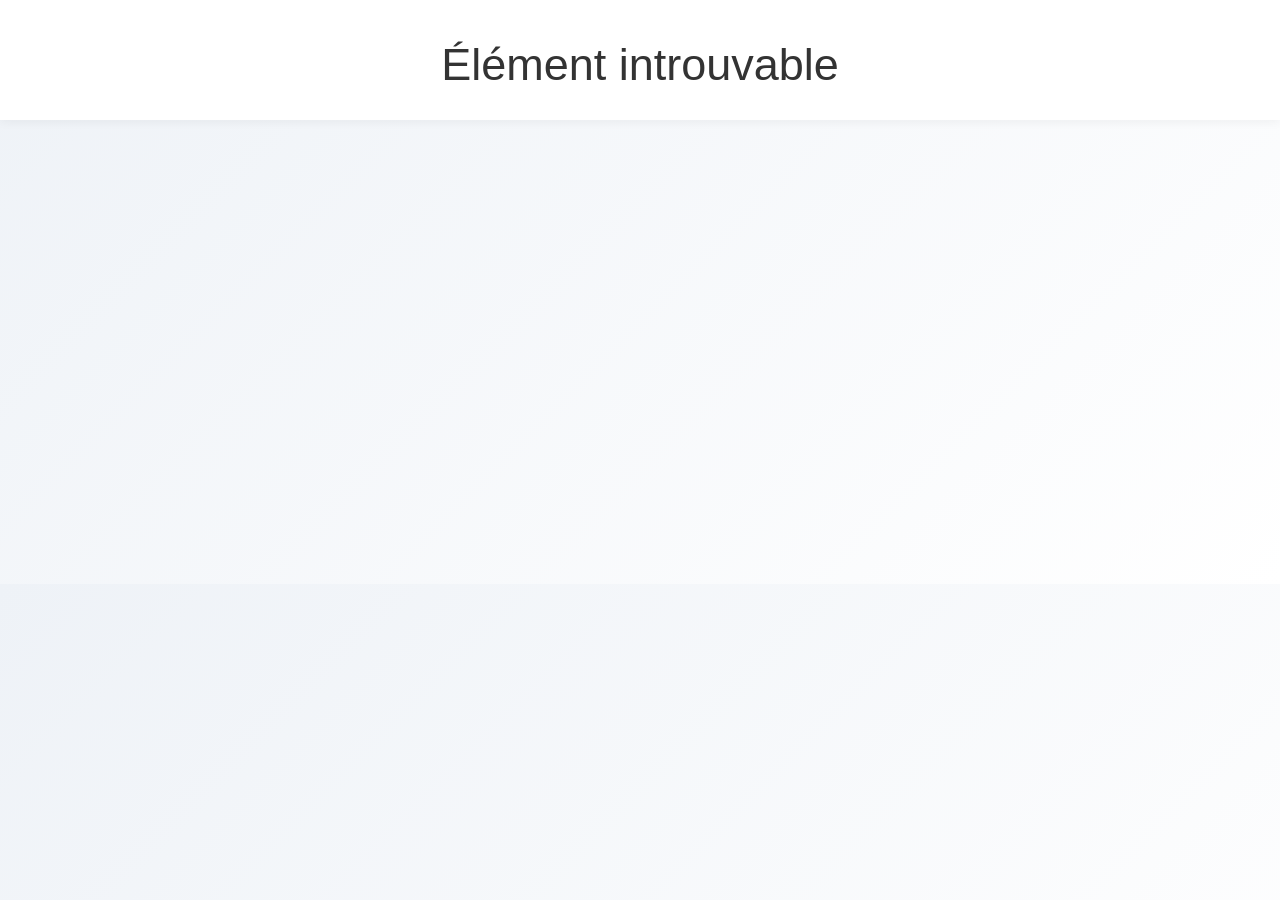
==== details.html @ 12ee3ee4 "Add files via upload" ====
<!DOCTYPE html>
<html lang="fr">
<head>
<meta charset="utf-8">
<title>Détails - AID</title>
<meta name="viewport" content="width=device-width, initial-scale=1">

<link rel="stylesheet" href="css/bootstrap.min.css">
<link rel="stylesheet" href="css/templatemo-style.css">

<style>

/* ===== BACKGROUND ===== */
body {
    background: linear-gradient(135deg, #eef2f7, #ffffff);
}

/* ===== NAVBAR ===== */
.navbar {
    background: #fff;
    box-shadow: 0 2px 10px rgba(0,0,0,0.05);
}

/* ===== TITRE ===== */
.title-center {
    text-align: center;
    margin-bottom: 50px;
    opacity: 0;
    transform: translateY(-20px);
    transition: 0.6s ease;
}

.title-center h2 {
    font-weight: 700;
    color: #111827;
}

.title-center h5 {
    color: #6b7280;
}

/* ===== CARD ===== */
.card-box {
    background: rgba(255,255,255,0.95);
    border-radius: 18px;
    padding: 15px;
    box-shadow: 0 15px 35px rgba(0,0,0,0.08);
    transition: 0.4s;
    text-align: center;
}

.card-box:hover {
    transform: translateY(-6px);
}

/* ===== IMAGE + OVERLAY ===== */
.img-container {
    position: relative;
    overflow: hidden;
    border-radius: 14px;
}

.profile-img {
    width: 100%;
    height: 260px;
    object-fit: cover;
    transition: 0.5s;
}

.img-container:hover .profile-img {
    transform: scale(1.05);
}

/* NOM SUR IMAGE */
.name-overlay {
    position: absolute;
    bottom: 0;
    width: 100%;
    padding: 10px;
    background: linear-gradient(transparent, rgba(0,0,0,0.8));
    color: white;
    font-weight: bold;
    text-align: center;
    font-size: 16px;
}

/* ===== DESCRIPTION ===== */
.description {
    font-size: 16px;
    line-height: 1.8;
    color: #374151;
}

/* ===== ANIMATION ===== */
.fade-in {
    opacity: 0;
    transform: translateY(40px);
    transition: 0.8s;
}

.fade-in.show {
    opacity: 1;
    transform: translateY(0);
}

/* ===== BOUTON ===== */
.btn-custom {
    margin-top: 30px;
    padding: 12px 28px;
    border-radius: 30px;
    background: #111827;
    color: white;
    border: none;
}

.btn-custom:hover {
    background: #2563eb;
}

</style>
</head>

<body>

<!-- NAVBAR -->
<nav class="navbar navbar-fixed-top custom-navbar">
    <div class="container">
        <a href="index.html" class="navbar-brand">AID</a>
    </div>
</nav>

<section style="margin-top:100px;">
<div class="container">

    <!-- TITRE -->
    <div class="title-center" id="titleBox">
        <h2 id="nom"></h2>
        <h5 id="categorie"></h5>
    </div>

    <!-- LEADER + ADJOINT -->
    <div class="row">

        <!-- LEADER -->
        <div class="col-md-6 fade-in">
            <div class="card-box">
                <div class="img-container">
                    <img id="imgLeader" class="profile-img">
                    <div class="name-overlay" id="leader"></div>
                </div>
            </div>
        </div>

        <!-- ADJOINT -->
        <div class="col-md-6 fade-in">
            <div class="card-box">
                <div class="img-container">
                    <img id="imgAdjoint" class="profile-img">
                    <div class="name-overlay" id="adjoint"></div>
                </div>
            </div>
        </div>

    </div>

    <!-- DESCRIPTION -->
    <div class="row fade-in" style="margin-top:30px;">
        <div class="col-md-12">
            <div class="card-box description text-center">
                <p id="description"></p>
            </div>
        </div>
    </div>

    <!-- RETOUR -->
    <div class="text-center fade-in">
        <a href="index.html#groupes_et_UFIS" class="btn btn-custom">
            ← Retour
        </a>
    </div>

</div>
</section>

<script>

// PARAMS
const params = new URLSearchParams(window.location.search);
const id = params.get("id");

// DATA (corrigé selon ton index)
const data = {

    gi_hommes: {
        nom: "GI Hommes",
        leader: "Leader Tony",
        adjoint: "Adjoint",
        imgLeader: "images/Leader Tony1.jpg",
        imgAdjoint: "images/gi2.jpg",
        description: "Groupe d’impact dédié aux hommes."
    },

    gi_femmes: {
        nom: "GI Femmes",
        leader: "Diaconesse Dingui",
        adjoint: "Adjointe",
        imgLeader: "images/Diaconesse Dingui.jpg",
        imgAdjoint: "images/gi2.jpg",
        description: "Groupe d’impact dédié aux femmes."
    },

    gi_jeunes: {
        nom: "GI Jeunes",
        leader: "Responsable Jeunes",
        adjoint: "Adjoint Jeunes",
        imgLeader: "images/gi1.jpg",
        imgAdjoint: "images/gi2.jpg",
        description: "Groupe d’impact pour les jeunes."
    },

    ufi_flamme_de_feu: {
        nom: "UFI Flamme de Feu",
        leader: "Asst Flaure",
        adjoint: "Équipe",
        imgLeader: "images/ufi1.jpg",
        imgAdjoint: "images/ufi2.jpg",
        description: "Une famille spirituelle dynamique."
    },

    ufi_lumiere_du_monde: {
        nom: "UFI Lumière du Monde",
        leader: "Responsable",
        adjoint: "Adjoint",
        imgLeader: "images/ufi1.jpg",
        imgAdjoint: "images/ufi2.jpg",
        description: "Rayonner la lumière du Christ."
    }

};

// LOGIQUE
if (data[id]) {

    const item = data[id];

    document.getElementById("nom").innerText = item.nom;
    document.getElementById("leader").innerText = item.leader;
    document.getElementById("adjoint").innerText = item.adjoint;
    document.getElementById("imgLeader").src = item.imgLeader;
    document.getElementById("imgAdjoint").src = item.imgAdjoint;
    document.getElementById("description").innerText = item.description;

    document.getElementById("categorie").innerText =
        id.includes("ufi")
            ? "Unité de Famille d’Impact"
            : "Groupe d’Impact";

    // animations
    setTimeout(() => {
        document.getElementById("titleBox").style.opacity = 1;
        document.getElementById("titleBox").style.transform = "translateY(0)";
    }, 100);

    document.querySelectorAll(".fade-in").forEach((el, i) => {
        setTimeout(() => el.classList.add("show"), 200 + i * 150);
    });

} else {
    document.querySelector(".container").innerHTML =
        "<h2 style='text-align:center'>Élément introuvable</h2>";
}

</script>

</body>
</html>
---- css/templatemo-style.css ----
/*

Workforce CSS Template

https://templatemo.com/tm-461-workforce

*/

body
    {
        background: #f9f9f9;
        font-family: 'Montserrat', sans-serif;
        font-weight: 400;
        overflow-x: hidden;
    }

/* start hr */
hr
    {
        border: 1px solid #55acee;
        width: 100px;
        margin-top: 20px;
    }
/* end hr */

/* start h2 */
h2
    {
        font-size: 45px;
        text-align: center;
    }
/* end h2 */

/* start h4 */
h4
    {
        text-align: center;
        padding-bottom: 50px;
    }
/* end h4 */
.btn {
    background: transparent;
    border-radius: 10px;
    color: #ffffff;
    margin-top: 40px;
	padding: 12px 22px;
    transition: all 0.4s ease-in-out;  
}
.btn:hover {
    background: #55acee;
    border-color: transparent;
}

/* start overlay */
.overlay 
    {
       width: 100%;
       height: 100%;
       background: rgba(0, 0, 0, 0.7);
    } 
/* end overlay */

/* start preloader */
.preloader
    {
        position: fixed;
        top: 0;
        left: 0;
        width: 100%;
        height: 100%;
        z-index: 99999;
        display: -webkit-flex;
        display: -ms-flexbox;
        display: flex;
        -webkit-flex-flow: row nowrap;
            -ms-flex-flow: row nowrap;
                flex-flow: row nowrap;
        -webkit-justify-content: center;
            -ms-flex-pack: center;
                justify-content: center;
        -webkit-align-items: center;
            -ms-flex-align: center;
                align-items: center;
        background: none repeat scroll 0 0 #fff;
    }
.sk-spinner-rotating-plane.sk-spinner 
    {
         width: 30px;
        height: 30px;
        background-color: #55acee;         
        -webkit-animation: sk-rotatePlane 1.2s infinite ease-in-out;
                animation: sk-rotatePlane 1.2s infinite ease-in-out;
     }

@-webkit-keyframes sk-rotatePlane {
  0% {
         -webkit-transform: perspective(120px) rotateX(0deg) rotateY(0deg);
                 transform: perspective(120px) rotateX(0deg) rotateY(0deg); }

  50% {
        -webkit-transform: perspective(120px) rotateX(-180.1deg) rotateY(0deg);
                transform: perspective(120px) rotateX(-180.1deg) rotateY(0deg); }

  100% {
            -webkit-transform: perspective(120px) rotateX(-180deg) rotateY(-179.9deg);
                    transform: perspective(120px) rotateX(-180deg) rotateY(-179.9deg); } }

@keyframes sk-rotatePlane {
  0% {
         -webkit-transform: perspective(120px) rotateX(0deg) rotateY(0deg);
                 transform: perspective(120px) rotateX(0deg) rotateY(0deg); }

  50% {
        -webkit-transform: perspective(120px) rotateX(-180.1deg) rotateY(0deg);
                transform: perspective(120px) rotateX(-180.1deg) rotateY(0deg); }

  100% {
            -webkit-transform: perspective(120px) rotateX(-180deg) rotateY(-179.9deg);
                    transform: perspective(120px) rotateX(-180deg) rotateY(-179.9deg); } }
/* end preloader */

/* start navigation */
.custom-navbar 
    {
        margin-bottom: 0;
        background-color: #fff;
        text-align: right;
    }
.custom-navbar .navbar-brand 
    {
        color: #55acee;
        font-weight: bold;
        font-size: 18px;
    }
.custom-navbar .nav li a
     {
         color: #999;
         font-weight: 300;
         font-size: 13px;
         text-transform: uppercase;
    }
.custom-navbar .nav li a:hover
    {
        background: transparent;
        color: #55acee;
    }
.custom-navbar .nav li.active > a
    {
         background-color: transparent;
         color: #55acee;
    }
.custom-navbar .navbar-toggle
    {
        border: none;
        padding-top: 10px;
    }
.custom-navbar .navbar-toggle .icon-bar
    {
        background: #55acee;
        border-color: transparent;
    }

    /* ============================= */
/* SLIDER IMAGE RESPONSIVE FIX   */
/* ============================= */

.flexslider .slides li {
    position: relative;
    height: 100vh; /* plein écran */
    overflow: hidden;
}

.flexslider .slides li img {
    width: 100%;
    height: 100%;
    object-fit: cover;
    display: block;
}


@media(min-width:768px){
    .custom-navbar
         {
             padding: 20px 0;
            border-bottom: 0;
             background: 0 0;
             transition: all 0.3s ease;
         }
    .custom-navbar.top-nav-collapse
         {
            padding: 0;
            box-shadow: 0px 2px 8px 0px rgba(50, 50, 50, 0.08);
            background: #fff;
        }
}
/* end navigation */

/* start home */        
#home h1
    {
        font-size: 80px;
        font-weight: bold;
        line-height: 1em;
        letter-spacing: 2px;
        padding-top: 10px;
    }
#home span
    {
        color: #55acee;
        font-weight: bold;
    }
#home .btn {
    background: rgba(0,0,0,0.6);
    border: none;
}
#home .btn:hover {
    background: rgba(255,255,255,0.6);
}
.templatemo_homewrapper {
    padding-left: 15px;
    padding-right: 15px;
}
.flexslider {
    margin: 0 0 60px;
    background: #fff;
    padding: 0;
    position: relative;
    zoom: 1;
    background-color: #371604;
    overflow: hidden;
    margin: 0;
    text-align: center;
}
.flexslider .slides {
    padding: 0;
    zoom: 1;
}
.flexslider .slides img {
    width: 100%;
    min-width: 648px;
    min-height: 270px;
    display: block;
}
.flexslider .slides > li {
    display: none;  
    padding: 0;
    position: relative;
    -webkit-backface-visibility: hidden;
}
.flexslider img {
    position: relative;
    width: 100%;
}
.slider-caption {
    color:white;
    margin: 0;
    position: absolute;
    top: 0;
    left: 0;
    text-transform: uppercase;
    z-index: 7;
    width: 100%;
    height: 100%;
    display: -webkit-flex;
    display: -ms-flexbox;
    display: flex;
    -webkit-justify-content: center;
    -ms-flex-pack: center;
    justify-content: center;
    -webkit-align-items: center;
    -ms-flex-align: center;
    align-items: center;
}
/* end home */

/* start service */
#service
    {
        background: #ffffff;
        padding-top: 80px;
        padding-bottom: 80px;
    }
#service .media
    {
        padding: 10px;
    }
#service .media .fa
    {
        color: #55acee;
        font-size: 60px;
        margin-right: 20px;
        width: 65px;
        height: 65px;
    }
#service .media .media-heading
    {
        font-weight: 600;
        font-size: 20px;
        padding-bottom: 10px;
    }
/* end service */

/* start divider */
.divider
    {
        background: url('../images/4.jpg');
        background-size: cover;
        background-repeat: no-repeat;
        background-attachment: fixed;
        color: #ffffff;
        text-align: center;
    }
.divider .divider-des
    {
        padding: 100px 15px;
    }
/* end divider */

.apropos-wrapper {
    transition: 0.3s;
}

.apropos-wrapper:hover {
    transform: scale(1.05);
    cursor: pointer;
}

/* FIX GRID MOBILE */
.iso-box {
    margin-bottom: 30px;
}

/* Empêche chevauchement */
.iso-box-wrapper {
    display: flex;
    flex-wrap: wrap;
}

/* Cartes uniformes */
.apropos-wrapper {
    background: #fff;
    padding: 15px;
    border-radius: 10px;
    height: 100%;
}

/* Images bien contenues */
.apropos-wrapper img {
    width: 100%;
    height: auto;
    border-radius: 8px;
}

/* TITRES */
.apropos-wrapper h3 {
    font-size: 16px;
    margin-top: 10px;
}

.apropos-wrapper h5 {
    font-size: 14px;
    color: #666;
}

/* start about */
h3.about-title {
    margin-top: 0;
}

.apropos-wrapper {
    text-align: center;
}

.social-platforms {
    display: flex;
    justify-content: center;
    align-items: center;
    gap: 10px;
}

.horaire {
    color: red;
    font-weight: bold;
    margin-left: 10px;
}

.suivre {
    margin-top: 10px;
    font-weight: bold;
}

.social-platforms a {
    font-size: 24px;
    margin-right: 15px;
    color: #333;
    text-decoration: none;
}

.social-platforms a:hover {
    color: red;
}

.icon-social {
    width: 25px !important;
    height: 25px !important;
    max-width: 25px;
    max-height: 25px;
}
.social-platforms {
    display: flex;
    justify-content: center;
    align-items: center;
}

.social-platforms img {
    width: 25px;
    height: 25px;
}

#about
    {
        padding-top: 80px;
        padding-bottom: 80px;
    }
#about .progress
    {
        background: #f9f9f9;
        box-shadow: none;
        border-radius: 0px;
    }
#about .progress .progress-bar-danger
    {
        background: #55acee;
    }
#about span
    {
        display: block;
        margin-top: 12px;
        margin-bottom: 6px;
    }
#about .about-wrapper
    {
        background: #ffffff;
        box-shadow: 0px 8px 2px 2px rgba(50,50,50, 0.08);
        margin-top: 60px;
        margin-bottom: 20px;
        max-width: 500px;
        padding: 20px;
    }
#about .about-wrapper h3
    {
        color: #55acee;
        font-size: 20px;
        font-weight: bold;        
    }
/* end about */

/* start portfolio */
#portfolio
    {
        background: #fff;
        border-top: 1px solid #eeeeee;
        border-bottom: 1px solid #eeeeee;
        padding-top: 80px;
        padding-bottom: 80px;
    }
#portfolio .portfolio-thumb
    {
        overflow: hidden;
        margin: 0;
        position: relative;
    }
#portfolio .portfolio-thumb .portfolio-overlay
    {
        background: #333;
        color: #ffffff;
        display: -webkit-flex;
        display: -ms-flexbox;
        display: flex;
        -webkit-align-items: center;
            -ms-flex-align: center;
                align-items: center;
        -webkit-justify-content: center;
            -ms-flex-pack: center;
                justify-content: center;
        top: 0;
        right: 0;
        left: 0;
        bottom: 0;
        width: 100%;
        height: 100%;
        text-align: center;
        position: absolute;
        opacity: 0;
        transition: all 0.4s ease-in-out;
    }
#portfolio .portfolio-thumb:hover .portfolio-overlay
    {
        opacity: 0.9;
    }
#portfolio .portfolio-thumb .portfolio-overlay .fa
    {
        border: 1px solid #ffffff;
        border-radius: 50%;
        color: #ffffff;
        width: 40px;
        height: 40px;
        line-height: 40px;
        text-align: center;
        text-decoration: none;
        margin-right: 6px;
        margin-bottom: 10px;
        transition: all 0.3s ease;
    }
#portfolio .portfolio-thumb .portfolio-overlay .fa:hover {
    background: #55acee;
    border-color: #55acee;
}
#portfolio .portfolio-thumb .portfolio-overlay h4
    {
        padding-bottom: 10px;
    }
    .portfolio-description {
        padding-left: 15px;
        padding-right: 15px;
    }
/*filter css*/
.filter-wrapper {
    width: 100%;
    margin: 0 0 24px 0;
    padding: 0;
    overflow: hidden;
    text-align: center;
}
.filter-wrapper li {
    display: inline-block;
    margin: 4px;
    transition: all 0.3s ease;
}
.filter-wrapper li:hover {
    background: #55acee;
}
.filter-wrapper li:hover a {
    color: #fff;
}
.filter-wrapper li a {
    border: 1px solid #f2f2f2;
    color: #999;
    padding: 8px 17px;
    display: block;
    text-decoration: none;
}
/*isotope box css*/
.iso-box-section {
    width: 100%;
    margin: 0 0 24px 0;
}
.iso-box-wrapper {
    width: 100%;
    padding: 0;
    clear: both;
    position: relative;
}
.iso-box {
    position: relative;
    min-height: 50px;
    float: left;
    overflow: hidden;
    margin-bottom: 20px;
}
.fluid-img {
    width: 100%;
    display: block;
    height: auto;
}
/* end portfolio */

/* start contact */
#contact
    {
        background: #ffffff;
        padding-top: 80px;
        padding-bottom: 80px;
    }
#contact .form-control
    {
        background: transparent;
        border-radius: 0px;
        box-shadow: none;
        border: 1px solid #CCC;
        margin-bottom: 20px;
        transition: all 0.4s ease-in-out;
    }
#contact input
    {
        height: 50px;
    }
#contact input[type="submit"]
    {
        border: 2px solid #55acee;
        font-weight: bold;
		color: #55acee;
    }
#contact input[type="submit"]:hover
    {
        background: #55acee;
		color: #fff;
    }
/* end contact */

/* start footer */
footer
    {
        background: #202020;
        color: #ffffff;
        padding-top: 60px;
        padding-bottom: 60px;
        text-align: center;
    }
footer p
    {
        display: block;
        padding-top: 40px;
    }
footer span
    {
        color: #55acee;
        font-weight: bold;
    }
/* end footer */

/* start social icon */
.social-icon
    {
        display: block;
        position: relative;
        padding: 0;
        margin: 0;
        top: 20px;
    }
.social-icon li
    {
        display: inline-block;
        list-style: none;
        transition: all 0.4s ease-in-out;
        width: 40px;
        height: 40px;
    }
.social-icon li a
    {
        color: #fff;
        font-size: 30px;
        text-decoration: none;
        line-height: 40px;
        text-align: center;
    }
.social-icon li:hover
    {
        background: #55acee;
    }
/* end social icon */

/* start media 980 */
@media screen and ( max-width: 980px ){
    #home h1
        {
            font-size: 40px;
        }
    h2
        {
            font-size: 30px;
        }
    
}
/* end media 980 */


/* start media 768 */
@media screen and ( max-width: 767px ){
    h4 {
        padding-bottom: 20px;
    }
   #home h1
    {
        font-size: 40px;
    }
    #home {
        margin-top: 50px;
    }
    .templatemo-about-left {
        margin-bottom: 30px;
    }
    #about .about-wrapper {
        margin-left: auto;
        margin-right: auto;
    }
}
/* end media 768 */

@media screen and (max-width: 440px) {
    h4 {
        padding-bottom: 15px;
        line-height: 1.5em;
    }
    .filter-wrapper li {
        margin: 2px;
    }
    .filter-wrapper li a {
        padding: 6px 10px;
    }
}

@media screen and (max-width: 380px) {
    #service .media .fa {
        margin-right: 5px;
    }
}

/* start media 360 */
@media screen and ( max-width: 360px ){
    #home h1
        {
            font-size: 30px;
            line-height: 1.5em;
        }
}
/* end media 360 */
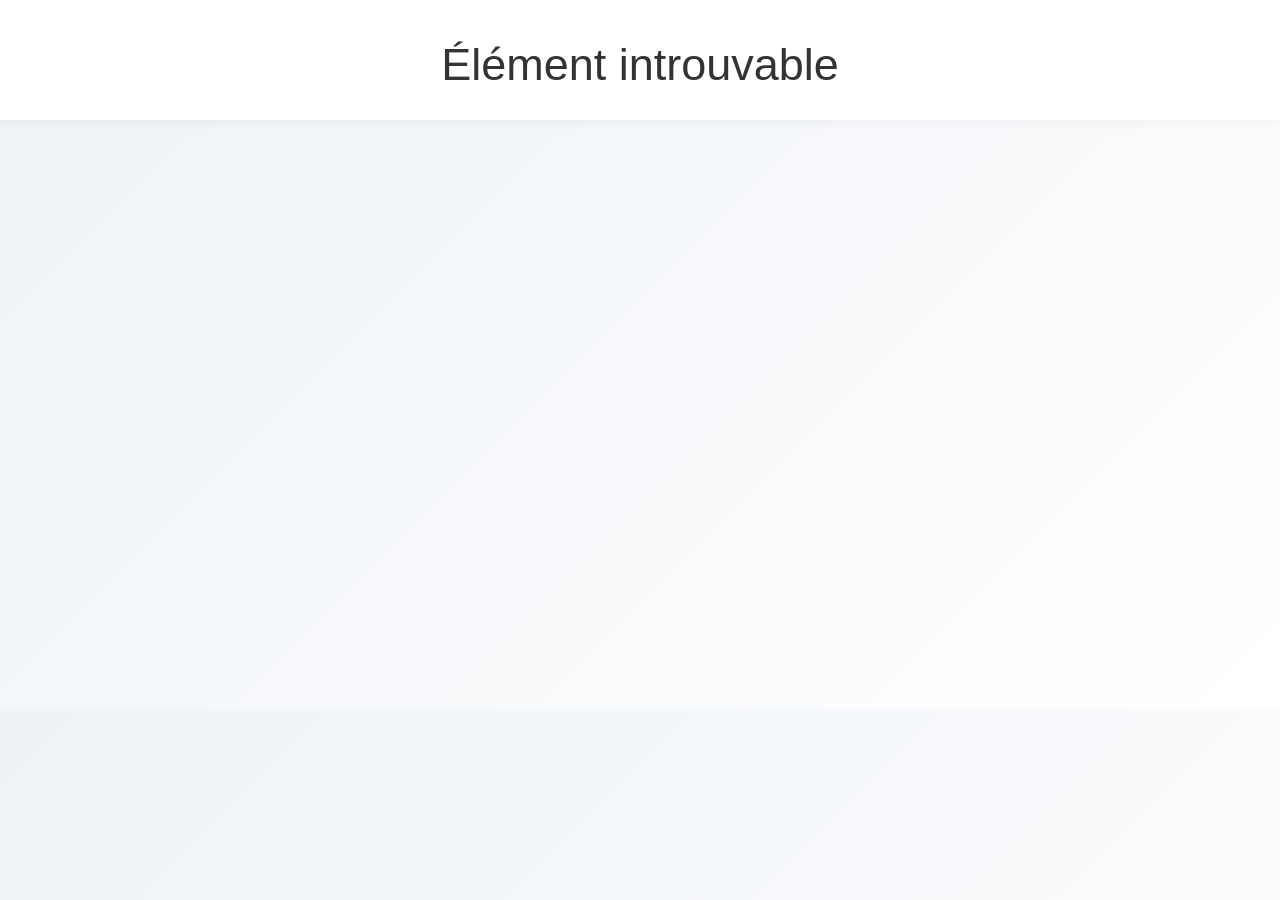
==== commit d2a25f62: "Add files via upload" ====
--- a/details.html
+++ b/details.html
@@ -211,7 +211,7 @@
 
     gi_jeunes: {
         nom: "GI Jeunes",
-        leader: "Responsable Jeunes",
+        leader: "Assistant Benaja",
         adjoint: "Adjoint Jeunes",
         imgLeader: "images/gi1.jpg",
         imgAdjoint: "images/gi2.jpg",
@@ -229,12 +229,104 @@
 
     ufi_lumiere_du_monde: {
         nom: "UFI Lumière du Monde",
-        leader: "Responsable",
+        leader: "Leader Maheny",
         adjoint: "Adjoint",
         imgLeader: "images/ufi1.jpg",
         imgAdjoint: "images/ufi2.jpg",
         description: "Rayonner la lumière du Christ."
-    }
+    },
+
+    ufi_pierre_vivante: {
+        nom: "UFI Pierre Vivante",
+        leader: "Assistant Boga",
+        adjoint: "Adjoint",
+        imgLeader: "images/ufi1.jpg",
+        imgAdjoint: "images/ufi2.jpg",
+        description: "Une famille spirituelle dynamique."
+    },
+    
+    ufi_sel_de_la_terre: {
+        nom: "UFI Sel de La Terre",
+        leader: "Diaconesse Dingui",
+        adjoint: "Adjoint",
+        imgLeader: "images/ufi1.jpg",
+        imgAdjoint: "images/ufi2.jpg",
+        description: "Une famille spirituelle dynamique."
+    },
+
+    <!-- SERVICES -->
+        
+    services_groupe_musical: {
+        nom: "Service Groupe Musical",
+        leader: "Leader Tony",
+        adjoint: "Adjoint",
+        imgLeader: "images/Leader Tony1.jpg",
+        imgAdjoint: "images/gi2.jpg",
+        description: "."
+    },
+
+    services_securite: {
+        nom: "Service Sécurité",
+        leader: "Leader Tony",
+        adjoint: "Adjoint",
+        imgLeader: "images/Leader Tony1.jpg",
+        imgAdjoint: "images/gi2.jpg",
+        description: "."
+    },
+
+    services_diena: {
+        nom: "Service Diena",
+        leader: "Leader Tony",
+        adjoint: "Adjoint",
+        imgLeader: "images/Leader Tony1.jpg",
+        imgAdjoint: "images/gi2.jpg",
+        description: "."
+    },
+    
+    services_mass_média: {
+        nom: "Service Mass Média",
+        leader: "Leader Tony",
+        adjoint: "Adjoint",
+        imgLeader: "images/Leader Tony1.jpg",
+        imgAdjoint: "images/gi2.jpg",
+        description: "."
+    },
+    
+    services_finance: {
+        nom: "Service Finance",
+        leader: "Leader Tony",
+        adjoint: "Adjoint",
+        imgLeader: "images/Leader Tony1.jpg",
+        imgAdjoint: "images/gi2.jpg",
+        description: "."
+    },
+    
+    services_directeur_des_cultes: {
+        nom: "Service Directeur des Cultes",
+        leader: "Leader Tony",
+        adjoint: "Adjoint",
+        imgLeader: "images/Leader Tony1.jpg",
+        imgAdjoint: "images/gi2.jpg",
+        description: "."
+    },
+    
+    services_accueil: {
+        nom: "Service Accueil",
+        leader: "Leader Tony",
+        adjoint: "Adjoint",
+        imgLeader: "images/Leader Tony1.jpg",
+        imgAdjoint: "images/gi2.jpg",
+        description: "."
+    },
+    
+    services_art_et_culture: {
+        nom: "Service Art et Culture",
+        leader: "Leader Tony",
+        adjoint: "Adjoint",
+        imgLeader: "images/Leader Tony1.jpg",
+        imgAdjoint: "images/gi2.jpg",
+        description: "."
+    },
 
 };
 
--- a/css/templatemo-style.css
+++ b/css/templatemo-style.css
@@ -349,6 +349,11 @@
     width: 100%;
     height: auto;
     border-radius: 8px;
+}
+
+section {
+    padding-top: 125px;
+    margin-top: -125px;
 }
 
 /* TITRES */
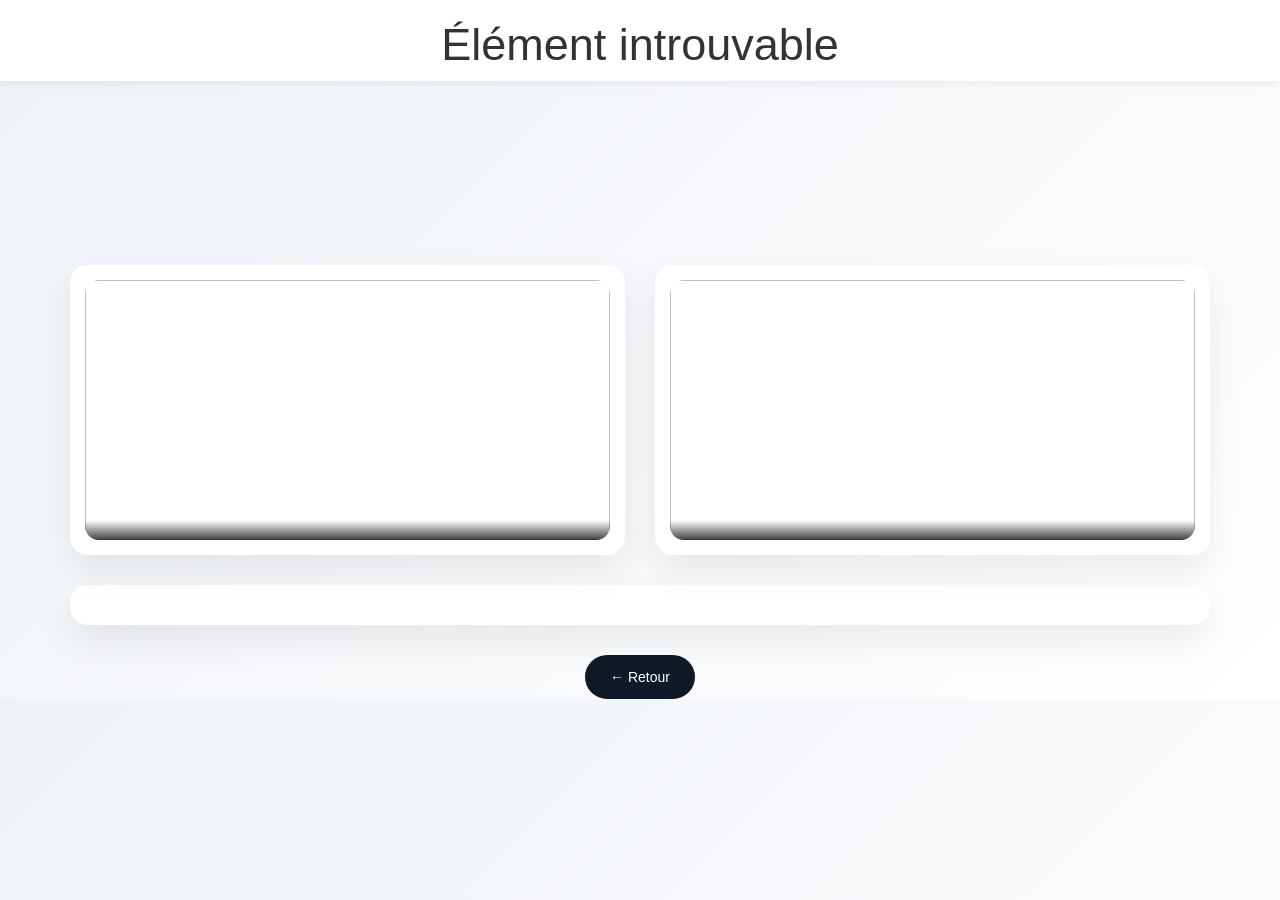
==== commit 5052fa0c: "Add files via upload" ====
--- a/details.html
+++ b/details.html
@@ -10,7 +10,6 @@
 
 <style>
 
-/* ===== BACKGROUND ===== */
 body {
     background: linear-gradient(135deg, #eef2f7, #ffffff);
 }
@@ -18,20 +17,23 @@
 /* ===== NAVBAR ===== */
 .navbar {
     background: #fff;
-    box-shadow: 0 2px 10px rgba(0,0,0,0.05);
+    box-shadow: 0 2px 10px rgba(0,0,0,0.08);
+}
+
+.navbar-brand {
+    font-weight: 700;
+    font-size: 20px;
+    color: #111827;
 }
 
 /* ===== TITRE ===== */
 .title-center {
     text-align: center;
-    margin-bottom: 50px;
-    opacity: 0;
-    transform: translateY(-20px);
-    transition: 0.6s ease;
+    margin-bottom: 40px;
 }
 
 .title-center h2 {
-    font-weight: 700;
+    font-weight: 800;
     color: #111827;
 }
 
@@ -41,19 +43,19 @@
 
 /* ===== CARD ===== */
 .card-box {
-    background: rgba(255,255,255,0.95);
+    background: #fff;
     border-radius: 18px;
     padding: 15px;
     box-shadow: 0 15px 35px rgba(0,0,0,0.08);
-    transition: 0.4s;
+    transition: 0.3s;
     text-align: center;
 }
 
 .card-box:hover {
-    transform: translateY(-6px);
-}
-
-/* ===== IMAGE + OVERLAY ===== */
+    transform: translateY(-5px);
+}
+
+/* ===== IMAGE ===== */
 .img-container {
     position: relative;
     overflow: hidden;
@@ -64,24 +66,17 @@
     width: 100%;
     height: 260px;
     object-fit: cover;
-    transition: 0.5s;
-}
-
-.img-container:hover .profile-img {
-    transform: scale(1.05);
-}
-
-/* NOM SUR IMAGE */
+}
+
+/* ===== OVERLAY NOM ===== */
 .name-overlay {
     position: absolute;
     bottom: 0;
     width: 100%;
     padding: 10px;
-    background: linear-gradient(transparent, rgba(0,0,0,0.8));
+    background: linear-gradient(transparent, rgba(0,0,0,0.75));
     color: white;
     font-weight: bold;
-    text-align: center;
-    font-size: 16px;
 }
 
 /* ===== DESCRIPTION ===== */
@@ -91,30 +86,20 @@
     color: #374151;
 }
 
-/* ===== ANIMATION ===== */
-.fade-in {
-    opacity: 0;
-    transform: translateY(40px);
-    transition: 0.8s;
-}
-
-.fade-in.show {
-    opacity: 1;
-    transform: translateY(0);
-}
-
-/* ===== BOUTON ===== */
-.btn-custom {
+/* ===== BOUTON RETOUR ===== */
+.btn-back {
     margin-top: 30px;
-    padding: 12px 28px;
+    padding: 12px 25px;
     border-radius: 30px;
     background: #111827;
     color: white;
-    border: none;
-}
-
-.btn-custom:hover {
+    display: inline-block;
+    text-decoration: none;
+}
+
+.btn-back:hover {
     background: #2563eb;
+    color: white;
 }
 
 </style>
@@ -123,9 +108,9 @@
 <body>
 
 <!-- NAVBAR -->
-<nav class="navbar navbar-fixed-top custom-navbar">
+<nav class="navbar navbar-fixed-top">
     <div class="container">
-        <a href="index.html" class="navbar-brand">AID</a>
+        <a href="index.html" class="navbar-brand">AID - Église</a>
     </div>
 </nav>
 
@@ -133,16 +118,15 @@
 <div class="container">
 
     <!-- TITRE -->
-    <div class="title-center" id="titleBox">
+    <div class="title-center">
         <h2 id="nom"></h2>
         <h5 id="categorie"></h5>
     </div>
 
-    <!-- LEADER + ADJOINT -->
+    <!-- LEADER / ADJOINT -->
     <div class="row">
 
-        <!-- LEADER -->
-        <div class="col-md-6 fade-in">
+        <div class="col-md-6">
             <div class="card-box">
                 <div class="img-container">
                     <img id="imgLeader" class="profile-img">
@@ -151,8 +135,7 @@
             </div>
         </div>
 
-        <!-- ADJOINT -->
-        <div class="col-md-6 fade-in">
+        <div class="col-md-6">
             <div class="card-box">
                 <div class="img-container">
                     <img id="imgAdjoint" class="profile-img">
@@ -164,17 +147,13 @@
     </div>
 
     <!-- DESCRIPTION -->
-    <div class="row fade-in" style="margin-top:30px;">
-        <div class="col-md-12">
-            <div class="card-box description text-center">
-                <p id="description"></p>
-            </div>
-        </div>
+    <div class="card-box description text-center" style="margin-top:30px;">
+        <p id="description"></p>
     </div>
 
     <!-- RETOUR -->
-    <div class="text-center fade-in">
-        <a href="index.html#groupes_et_UFIS" class="btn btn-custom">
+    <div class="text-center">
+        <a href="index.html#groupes_et_UFIS" class="btn-back">
             ← Retour
         </a>
     </div>
@@ -184,11 +163,9 @@
 
 <script>
 
-// PARAMS
 const params = new URLSearchParams(window.location.search);
 const id = params.get("id");
 
-// DATA (corrigé selon ton index)
 const data = {
 
     gi_hommes: {
@@ -216,121 +193,10 @@
         imgLeader: "images/gi1.jpg",
         imgAdjoint: "images/gi2.jpg",
         description: "Groupe d’impact pour les jeunes."
-    },
-
-    ufi_flamme_de_feu: {
-        nom: "UFI Flamme de Feu",
-        leader: "Asst Flaure",
-        adjoint: "Équipe",
-        imgLeader: "images/ufi1.jpg",
-        imgAdjoint: "images/ufi2.jpg",
-        description: "Une famille spirituelle dynamique."
-    },
-
-    ufi_lumiere_du_monde: {
-        nom: "UFI Lumière du Monde",
-        leader: "Leader Maheny",
-        adjoint: "Adjoint",
-        imgLeader: "images/ufi1.jpg",
-        imgAdjoint: "images/ufi2.jpg",
-        description: "Rayonner la lumière du Christ."
-    },
-
-    ufi_pierre_vivante: {
-        nom: "UFI Pierre Vivante",
-        leader: "Assistant Boga",
-        adjoint: "Adjoint",
-        imgLeader: "images/ufi1.jpg",
-        imgAdjoint: "images/ufi2.jpg",
-        description: "Une famille spirituelle dynamique."
-    },
-    
-    ufi_sel_de_la_terre: {
-        nom: "UFI Sel de La Terre",
-        leader: "Diaconesse Dingui",
-        adjoint: "Adjoint",
-        imgLeader: "images/ufi1.jpg",
-        imgAdjoint: "images/ufi2.jpg",
-        description: "Une famille spirituelle dynamique."
-    },
-
-    <!-- SERVICES -->
-        
-    services_groupe_musical: {
-        nom: "Service Groupe Musical",
-        leader: "Leader Tony",
-        adjoint: "Adjoint",
-        imgLeader: "images/Leader Tony1.jpg",
-        imgAdjoint: "images/gi2.jpg",
-        description: "."
-    },
-
-    services_securite: {
-        nom: "Service Sécurité",
-        leader: "Leader Tony",
-        adjoint: "Adjoint",
-        imgLeader: "images/Leader Tony1.jpg",
-        imgAdjoint: "images/gi2.jpg",
-        description: "."
-    },
-
-    services_diena: {
-        nom: "Service Diena",
-        leader: "Leader Tony",
-        adjoint: "Adjoint",
-        imgLeader: "images/Leader Tony1.jpg",
-        imgAdjoint: "images/gi2.jpg",
-        description: "."
-    },
-    
-    services_mass_média: {
-        nom: "Service Mass Média",
-        leader: "Leader Tony",
-        adjoint: "Adjoint",
-        imgLeader: "images/Leader Tony1.jpg",
-        imgAdjoint: "images/gi2.jpg",
-        description: "."
-    },
-    
-    services_finance: {
-        nom: "Service Finance",
-        leader: "Leader Tony",
-        adjoint: "Adjoint",
-        imgLeader: "images/Leader Tony1.jpg",
-        imgAdjoint: "images/gi2.jpg",
-        description: "."
-    },
-    
-    services_directeur_des_cultes: {
-        nom: "Service Directeur des Cultes",
-        leader: "Leader Tony",
-        adjoint: "Adjoint",
-        imgLeader: "images/Leader Tony1.jpg",
-        imgAdjoint: "images/gi2.jpg",
-        description: "."
-    },
-    
-    services_accueil: {
-        nom: "Service Accueil",
-        leader: "Leader Tony",
-        adjoint: "Adjoint",
-        imgLeader: "images/Leader Tony1.jpg",
-        imgAdjoint: "images/gi2.jpg",
-        description: "."
-    },
-    
-    services_art_et_culture: {
-        nom: "Service Art et Culture",
-        leader: "Leader Tony",
-        adjoint: "Adjoint",
-        imgLeader: "images/Leader Tony1.jpg",
-        imgAdjoint: "images/gi2.jpg",
-        description: "."
-    },
+    }
 
 };
 
-// LOGIQUE
 if (data[id]) {
 
     const item = data[id];
@@ -347,16 +213,6 @@
             ? "Unité de Famille d’Impact"
             : "Groupe d’Impact";
 
-    // animations
-    setTimeout(() => {
-        document.getElementById("titleBox").style.opacity = 1;
-        document.getElementById("titleBox").style.transform = "translateY(0)";
-    }, 100);
-
-    document.querySelectorAll(".fade-in").forEach((el, i) => {
-        setTimeout(() => el.classList.add("show"), 200 + i * 150);
-    });
-
 } else {
     document.querySelector(".container").innerHTML =
         "<h2 style='text-align:center'>Élément introuvable</h2>";
--- a/css/templatemo-style.css
+++ b/css/templatemo-style.css
@@ -165,16 +165,36 @@
 /* ============================= */
 
 .flexslider .slides li {
-    position: relative;
-    height: 100vh; /* plein écran */
-    overflow: hidden;
+    height: 80vh; /* moins agressif que 100vh */
 }
 
 .flexslider .slides li img {
     width: 100%;
     height: 100%;
     object-fit: cover;
-    display: block;
+    object-position: center; /* 👈 centre l’image */
+}
+
+/* RESPONSIVE SLIDER MOBILE */
+.flexslider .slides img {
+    width: 150%;
+    height: auto;
+    object-fit: cover;
+}
+
+/* Ajuster la hauteur sur mobile */
+@media (max-width: 768px) {
+    .flexslider,
+    .flexslider .slides li {
+        height: 250px;
+    }
+
+    .flexslider .slides img {
+        width: 100%;
+        height: 100%;
+        object-fit: cover;
+        object-position: center top; /* 👈 important */
+    }
 }
 
 
@@ -195,6 +215,14 @@
 }
 /* end navigation */
 
+#contact {
+    padding-top: 150px;
+    padding-bottom: 150px;
+}
+#contact .container {
+    padding-top: 40px;
+}
+
 /* start home */        
 #home h1
     {
@@ -326,8 +354,121 @@
 }
 
 /* FIX GRID MOBILE */
+/* Fix isotope spacing */
 .iso-box {
     margin-bottom: 30px;
+}
+
+/* Uniformiser les images */
+.iso-box img {
+    width: 100%;
+    height: 250px;
+    object-fit: cover;
+    display: block;
+}
+
+.activity-card{
+	background:#fff;
+	border-radius:10px;
+	overflow:hidden;
+	box-shadow:0 5px 20px rgba(0,0,0,0.1);
+	margin-bottom:30px;
+	transition:0.3s;
+}
+
+.activity-card:hover{
+	transform:translateY(-5px);
+}
+
+.activity-img{
+	position:relative;
+}
+
+.activity-img img{
+	width:100%;
+	height:250px;
+	object-fit:cover;
+}
+
+.activity-img .overlay{
+	position:absolute;
+	top:0;
+	left:0;
+	width:100%;
+	height:100%;
+	background:rgba(0,0,0,0.5);
+	opacity:0;
+	transition:0.3s;
+	display:flex;
+	justify-content:center;
+	align-items:center;
+}
+
+.activity-card:hover .overlay{
+	opacity:1;
+}
+
+.btn-view{
+	background:#ff6a00;
+	color:#fff;
+	padding:10px 15px;
+	border-radius:5px;
+	text-decoration:none;
+}
+
+.activity-content{
+	padding:15px;
+}
+
+.activity-info{
+	margin-top:10px;
+	font-size:13px;
+	color:#777;
+	display:flex;
+	justify-content:space-between;
+}
+
+#activites {
+	padding: 100px 0;
+	background: #f9f9f9;
+}
+
+/* CARTE PRO */
+.activity-card {
+	background: #fff;
+	border-radius: 15px;
+	overflow: hidden;
+	box-shadow: 0 5px 20px rgba(0,0,0,0.1);
+	transition: 0.3s;
+	text-align: center;
+	padding-bottom: 15px;
+}
+
+.activity-card img {
+	width: 100%;
+	height: 220px;
+	object-fit: cover;
+}
+
+.activity-card:hover {
+	transform: translateY(-5px);
+}
+
+.btn-view {
+	display: inline-block;
+	margin-top: 10px;
+	padding: 8px 15px;
+	background: #55acee;
+	color: #fff;
+	border-radius: 5px;
+	text-decoration: none;
+}
+
+/* Responsive fix */
+@media (max-width: 768px) {
+    .iso-box img {
+        height: 200px;
+    }
 }
 
 /* Empêche chevauchement */
@@ -340,8 +481,10 @@
 .apropos-wrapper {
     background: #fff;
     padding: 15px;
-    border-radius: 10px;
+    border-radius: 20px;
     height: 100%;
+    margin-top: 10px;
+    width: 100%;
 }
 
 /* Images bien contenues */
